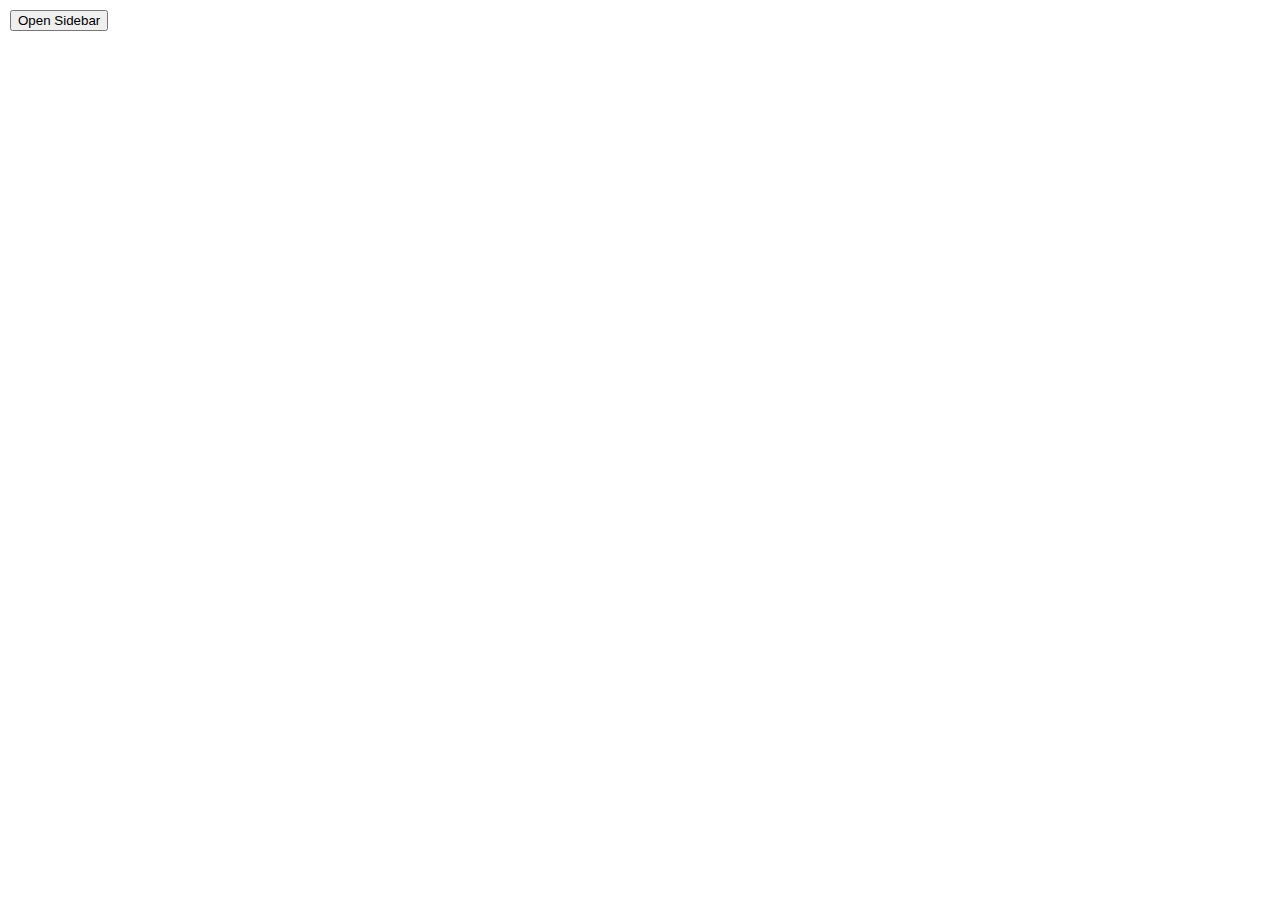
==== text.html @ 25f28f48 "first commit" ====
<!DOCTYPE html>
<html lang="en">
<head>
<meta charset="UTF-8">
<meta name="viewport" content="width=device-width, initial-scale=1.0">
<title>Animated Sidebar</title>
<style>
  body {
    margin: 0;
    font-family: Arial, sans-serif;
  }
  .sidebar {
    height: 100%;
    width: 0;
    position: fixed;
    top: 0;
    left: 0;
    background-color: #111;
    overflow-x: hidden;
    transition: 0.5s;
    z-index: 9999;
  }
  .sidebar-content {
    padding: 16px;
    color: white;
  }
  .open-btn {
    position: fixed;
    left: 10px;
    top: 10px;
    z-index: 10000;
  }
</style>
</head>
<body>

<div id="mySidebar" class="sidebar">
  <div class="sidebar-content">
    <h2>Sidebar</h2>
    <p>This is a sidebar that slides in from the left.</p>
    <button onclick="closeNav()">Close</button>
  </div>
</div>

<button class="open-btn" onclick="openNav()">Open Sidebar</button>

<script>
function openNav() {
  document.getElementById("mySidebar").style.width = "250px";
}

function closeNav() {
  document.getElementById("mySidebar").style.width = "0";
}
</script>

</body>
</html>
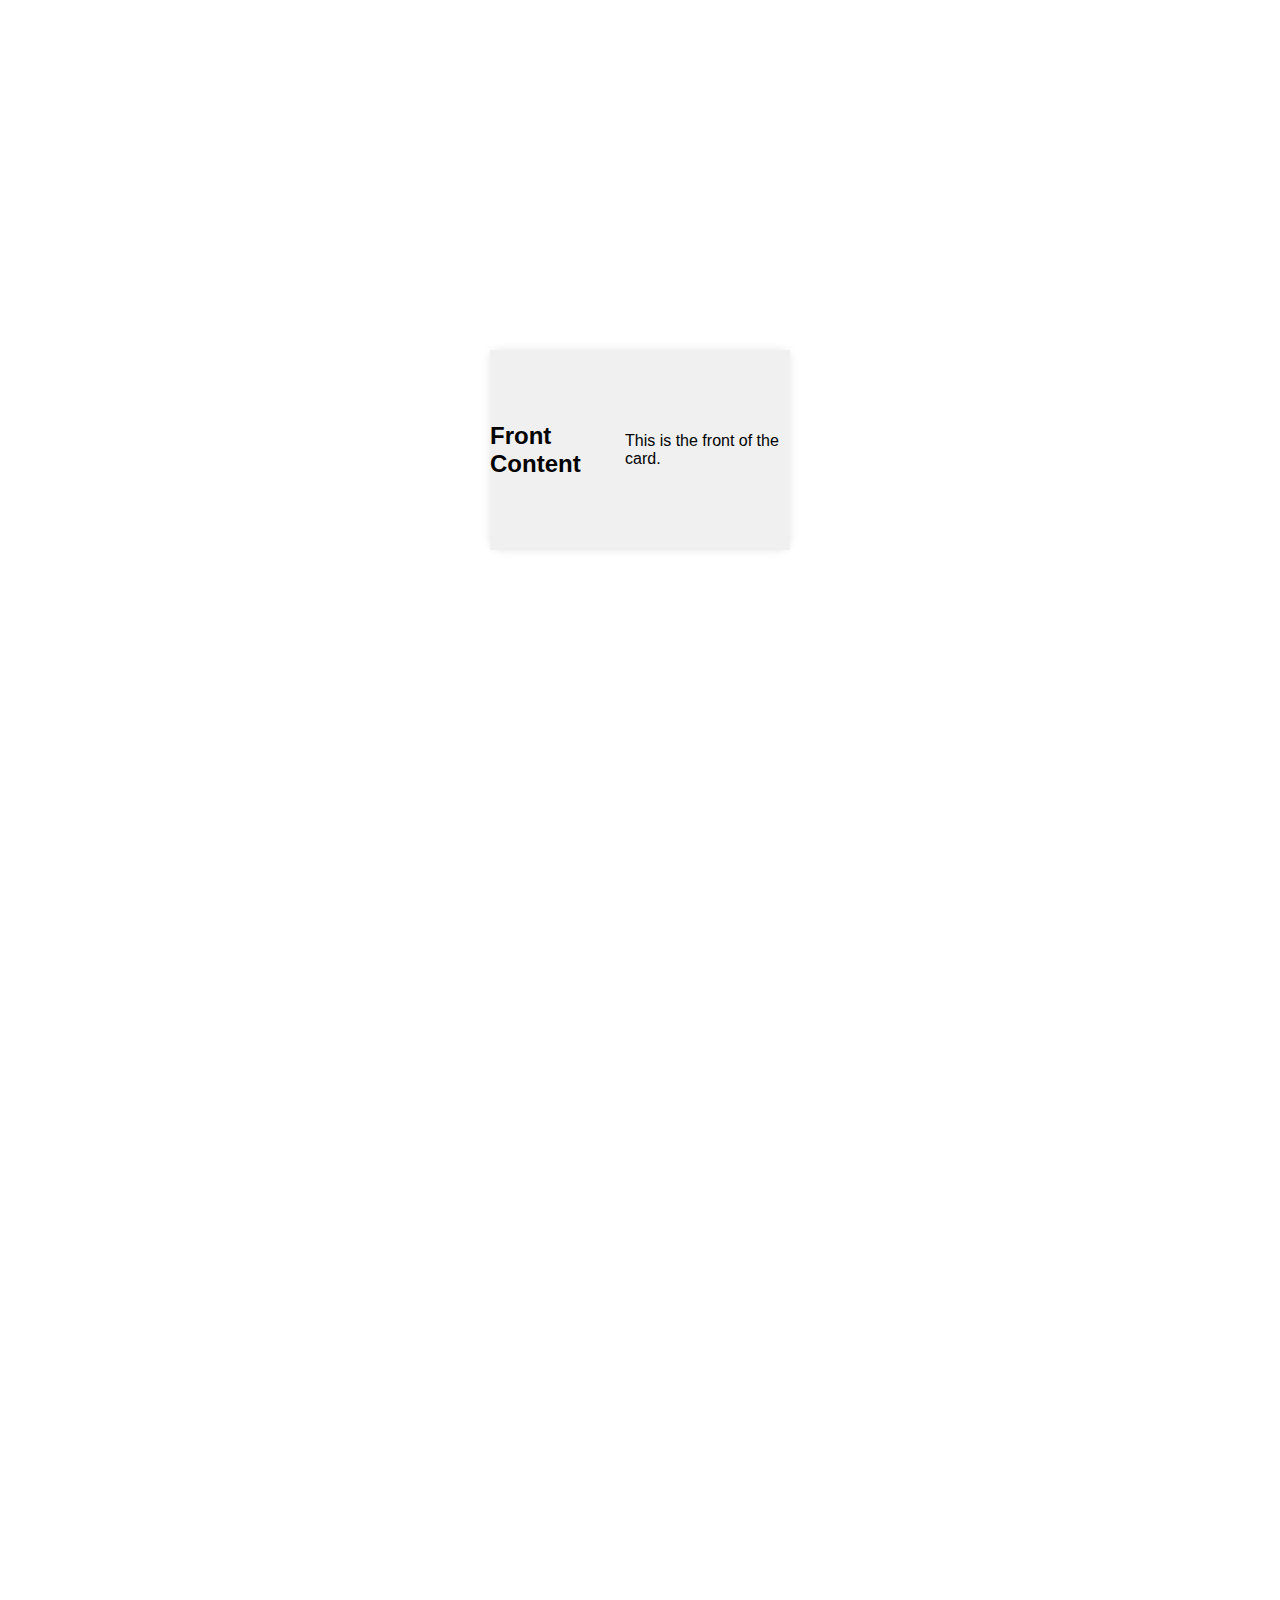
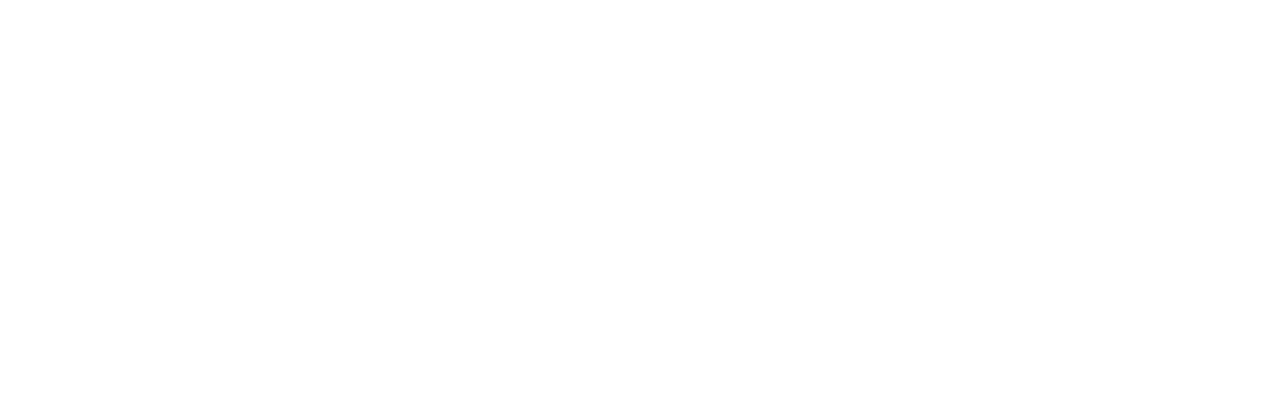
==== commit 43806afe: "80% complete" ====
--- a/text.html
+++ b/text.html
@@ -3,55 +3,91 @@
 <head>
 <meta charset="UTF-8">
 <meta name="viewport" content="width=device-width, initial-scale=1.0">
-<title>Animated Sidebar</title>
+<title>Scroll-triggered Card Flip</title>
 <style>
   body {
     margin: 0;
     font-family: Arial, sans-serif;
+    height: 2000px; /* Just for demonstration purpose */
   }
-  .sidebar {
+
+  .card-container {
+    width: 100%;
+    height: 100vh;
+    display: flex;
+    justify-content: center;
+    align-items: center;
+  }
+
+  .card {
+    width: 300px;
+    height: 200px;
+    background-color: #f0f0f0;
+    border-radius: 10px;
+    box-shadow: 0 0 10px rgba(0, 0, 0, 0.1);
+    transform-style: preserve-3d;
+    transition: transform 0.5s;
+    transform-origin: center;
+  }
+
+  .card.flipped {
+    transform: rotateY(180deg);
+  }
+
+  .card-face {
+    width: 100%;
     height: 100%;
-    width: 0;
-    position: fixed;
-    top: 0;
-    left: 0;
-    background-color: #111;
-    overflow-x: hidden;
-    transition: 0.5s;
-    z-index: 9999;
+    position: absolute;
+    backface-visibility: hidden;
+    display: flex;
+    justify-content: center;
+    align-items: center;
   }
-  .sidebar-content {
-    padding: 16px;
-    color: white;
+
+  .front {
+    background-color: #f0f0f0;
   }
-  .open-btn {
-    position: fixed;
-    left: 10px;
-    top: 10px;
-    z-index: 10000;
+
+  .back {
+    background-color: #2196f3;
+    transform: rotateY(180deg);
+    color: #fff;
   }
 </style>
 </head>
 <body>
-
-<div id="mySidebar" class="sidebar">
-  <div class="sidebar-content">
-    <h2>Sidebar</h2>
-    <p>This is a sidebar that slides in from the left.</p>
-    <button onclick="closeNav()">Close</button>
+<div class="card-container">
+  <div class="card">
+    <div class="card-face front">
+      <h2>Front Content</h2>
+      <p>This is the front of the card.</p>
+    </div>
+    <div class="card-face back">
+      <h2>Back Content</h2>
+      <p>This is the back of the card.</p>
+    </div>
   </div>
 </div>
 
-<button class="open-btn" onclick="openNav()">Open Sidebar</button>
+<script>
+document.addEventListener('DOMContentLoaded', function() {
+  const card = document.querySelector('.card');
+  window.addEventListener('scroll', function() {
+    if (isElementInViewport(card)) {
+      card.classList.add('flipped');
+    }
+  });
 
-<script>
-function openNav() {
-  document.getElementById("mySidebar").style.width = "250px";
-}
-
-function closeNav() {
-  document.getElementById("mySidebar").style.width = "0";
-}
+  function isElementInViewport(el) {
+    const rect = el.getBoundingClientRect();
+    return (
+      rect.top >= 0 &&
+      rect.left >= 0 &&
+      rect.bottom <= (window.innerHeight || document.documentElement.clientHeight) &&
+      rect.right <= (window.innerWidth || document.documentElement.clientWidth)
+    );
+  }
+});
 </script>
 
 </body>
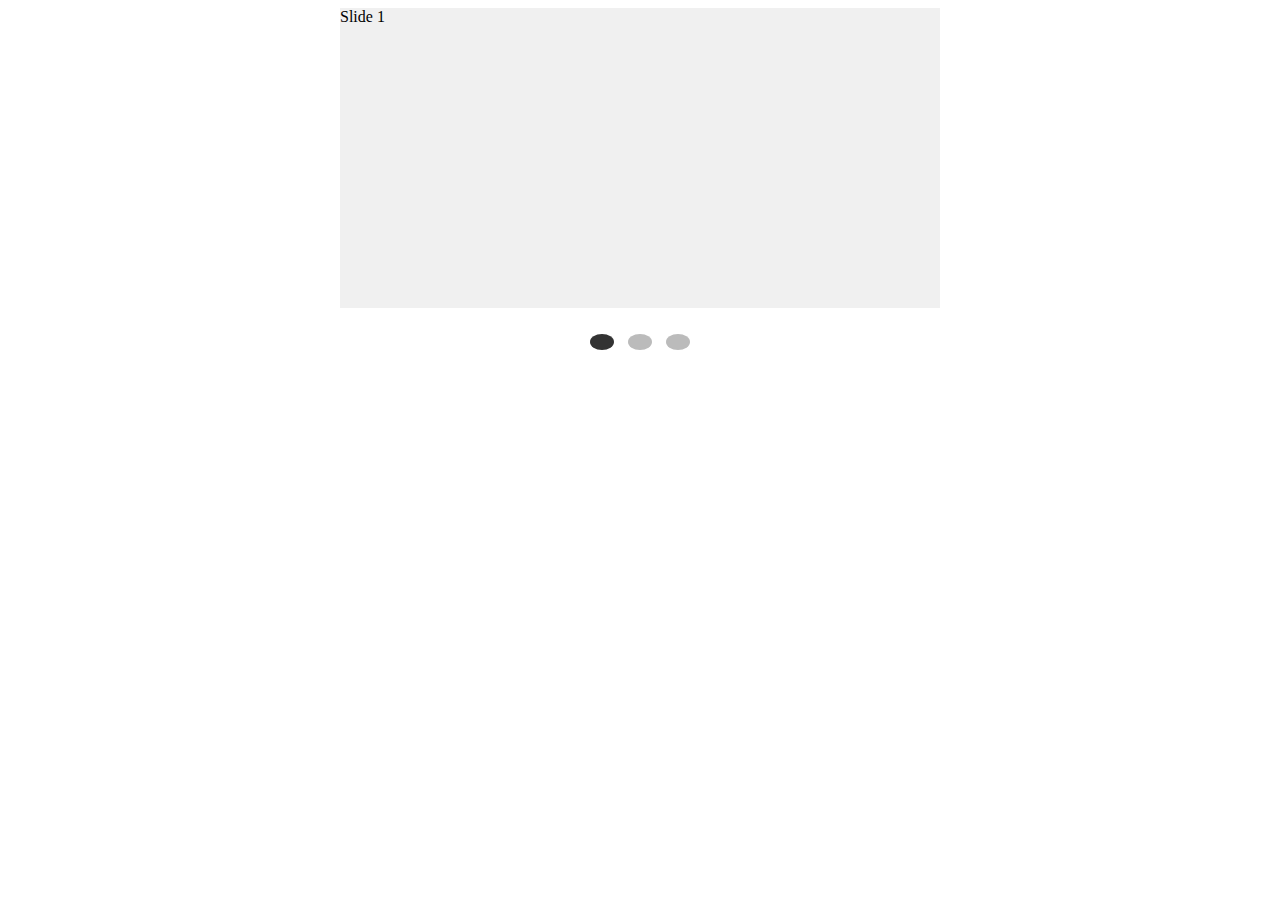
==== commit cff1da09: "making first commit" ====
--- a/text.html
+++ b/text.html
@@ -3,91 +3,76 @@
 <head>
 <meta charset="UTF-8">
 <meta name="viewport" content="width=device-width, initial-scale=1.0">
-<title>Scroll-triggered Card Flip</title>
+<title>Slideshow with Card Elements</title>
 <style>
-  body {
-    margin: 0;
-    font-family: Arial, sans-serif;
-    height: 2000px; /* Just for demonstration purpose */
-  }
-
-  .card-container {
-    width: 100%;
-    height: 100vh;
-    display: flex;
-    justify-content: center;
-    align-items: center;
+  .slideshow-container {
+    position: relative;
+    max-width: 600px;
+    margin: 0 auto;
+    overflow: hidden;
   }
 
   .card {
-    width: 300px;
-    height: 200px;
-    background-color: #f0f0f0;
-    border-radius: 10px;
-    box-shadow: 0 0 10px rgba(0, 0, 0, 0.1);
-    transform-style: preserve-3d;
-    transition: transform 0.5s;
-    transform-origin: center;
+    width: 100%;
+    height: 300px;
+    display: none;
   }
 
-  .card.flipped {
-    transform: rotateY(180deg);
+  .slide-number {
+    text-align: center;
+    margin-top: 20px;
   }
 
-  .card-face {
-    width: 100%;
-    height: 100%;
-    position: absolute;
-    backface-visibility: hidden;
-    display: flex;
-    justify-content: center;
-    align-items: center;
+  .slide-number button {
+    background-color: #bbb;
+    border: none;
+    padding: 8px 12px;
+    margin: 0 5px;
+    cursor: pointer;
+    border-radius: 50%;
   }
 
-  .front {
-    background-color: #f0f0f0;
-  }
-
-  .back {
-    background-color: #2196f3;
-    transform: rotateY(180deg);
-    color: #fff;
+  .slide-number button.active {
+    background-color: #333;
+    color: white;
   }
 </style>
 </head>
 <body>
-<div class="card-container">
-  <div class="card">
-    <div class="card-face front">
-      <h2>Front Content</h2>
-      <p>This is the front of the card.</p>
-    </div>
-    <div class="card-face back">
-      <h2>Back Content</h2>
-      <p>This is the back of the card.</p>
-    </div>
+
+<div class="slideshow-container">
+  <div class="card" style="background-color: #f0f0f0;">Slide 1</div>
+  <div class="card" style="background-color: #ccc;">Slide 2</div>
+  <div class="card" style="background-color: #999;">Slide 3</div>
+
+  <div class="slide-number">
+    <button class="indicator-button active" onclick="currentSlide(1)"></button>
+    <button class="indicator-button" onclick="currentSlide(2)"></button>
+    <button class="indicator-button" onclick="currentSlide(3)"></button>
   </div>
 </div>
 
 <script>
-document.addEventListener('DOMContentLoaded', function() {
-  const card = document.querySelector('.card');
-  window.addEventListener('scroll', function() {
-    if (isElementInViewport(card)) {
-      card.classList.add('flipped');
-    }
-  });
+let slideIndex = 0;
+showSlides();
 
-  function isElementInViewport(el) {
-    const rect = el.getBoundingClientRect();
-    return (
-      rect.top >= 0 &&
-      rect.left >= 0 &&
-      rect.bottom <= (window.innerHeight || document.documentElement.clientHeight) &&
-      rect.right <= (window.innerWidth || document.documentElement.clientWidth)
-    );
+function showSlides() {
+  let slides = document.getElementsByClassName("card");
+  let buttons = document.getElementsByClassName("indicator-button");
+  for (let i = 0; i < slides.length; i++) {
+    slides[i].style.display = "none";
+    buttons[i].classList.remove("active");
   }
-});
+  slideIndex++;
+  if (slideIndex > slides.length) {slideIndex = 1}
+  slides[slideIndex-1].style.display = "block";
+  buttons[slideIndex-1].classList.add("active");
+  setTimeout(showSlides, 2000); // Change slides every 2 seconds
+}
+
+function currentSlide(n) {
+  showSlides(slideIndex = n);
+}
 </script>
 
 </body>
